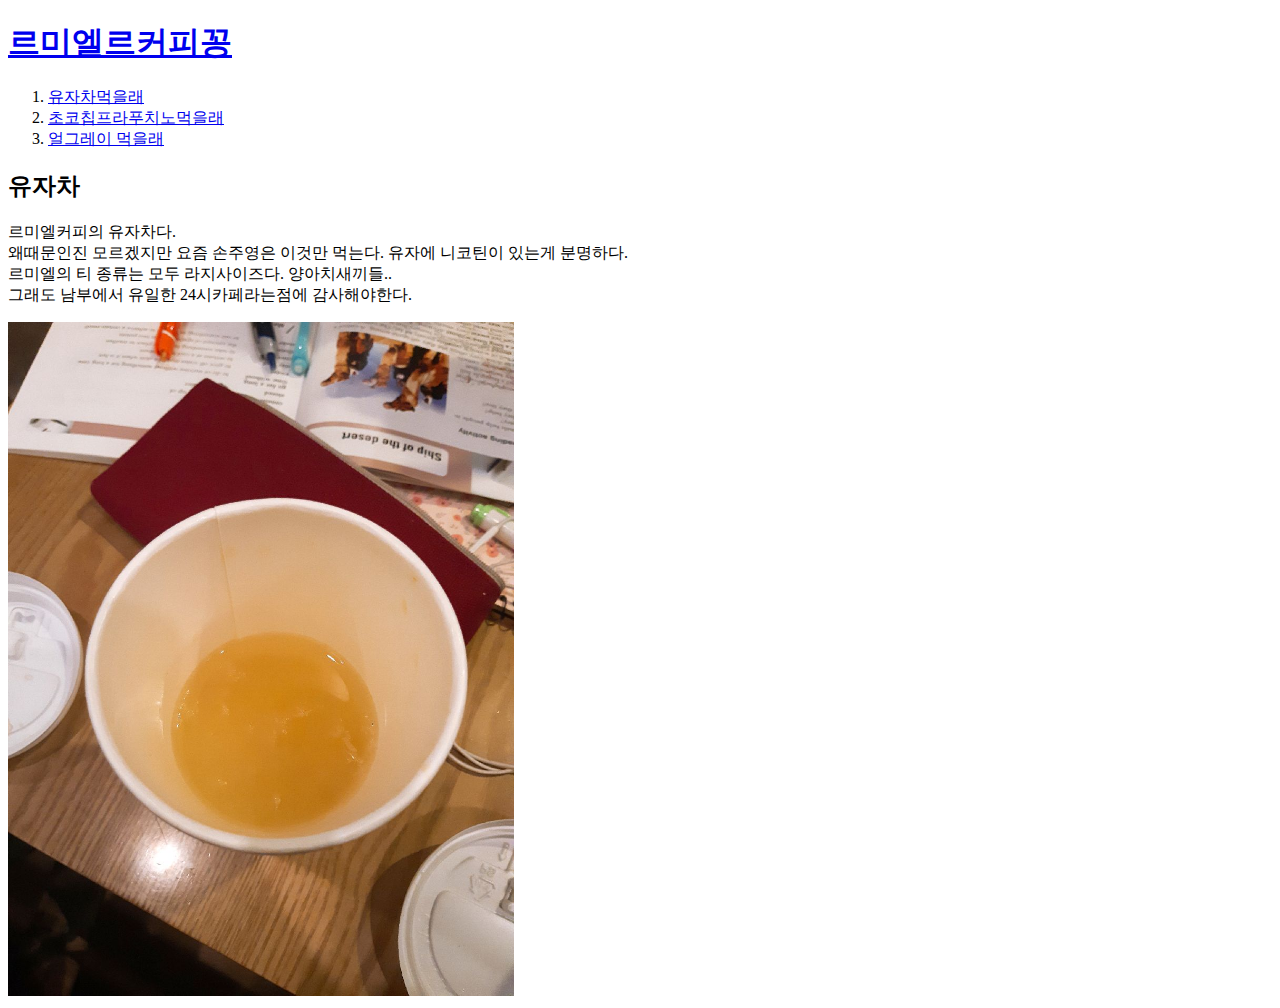
==== 1.html @ fe131a32 "first" ====
<!doctype html>
<html>
<head>
  <title>오한깅 - 유자차</title>
  <meta charset="utf-8">
</head>
<body>
<h1><a href="index.html">르미엘르커피꽁</a></h1>
<ol>
  <li><a href="1.html">유자차먹을래</a></li>
  <li><a href="2.html">초코칩프라푸치노먹을래</a></li/>
  <li><a href="3.html">얼그레이 먹을래</a></li>
</ol>
<h2>유자차</h2>
<p>
르미엘커피의 유자차다. <br>왜때문인진 모르겠지만 요즘 손주영은 이것만 먹는다. 유자에 니코틴이 있는게 분명하다.<br>르미엘의 티 종류는 모두 라지사이즈다. 양아치새끼들.. <br>그래도 남부에서 유일한 24시카페라는점에 감사해야한다.
</p>
<img src="유자차.jpg" width="40%">
</body>
</html>
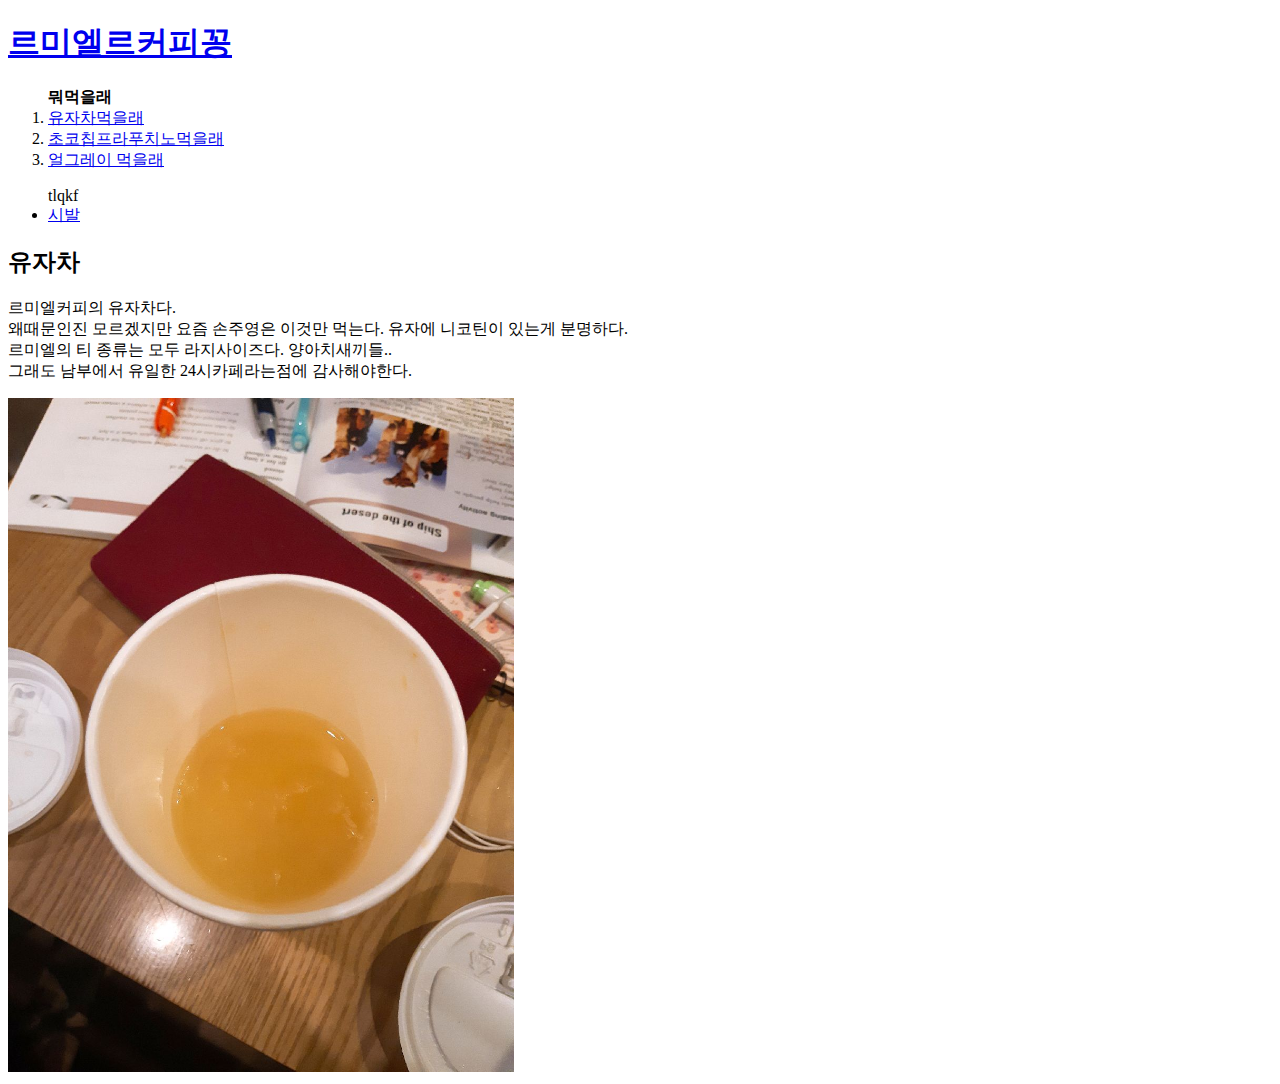
==== commit e774da83: "change all" ====
--- a/1.html
+++ b/1.html
@@ -6,11 +6,14 @@
 </head>
 <body>
 <h1><a href="index.html">르미엘르커피꽁</a></h1>
-<ol>
+<ol><strong>뭐먹을래</strong>
   <li><a href="1.html">유자차먹을래</a></li>
   <li><a href="2.html">초코칩프라푸치노먹을래</a></li/>
   <li><a href="3.html">얼그레이 먹을래</a></li>
 </ol>
+<ul>tlqkf
+  <li><a href="4.html">시발</a></li>
+</ul>
 <h2>유자차</h2>
 <p>
 르미엘커피의 유자차다. <br>왜때문인진 모르겠지만 요즘 손주영은 이것만 먹는다. 유자에 니코틴이 있는게 분명하다.<br>르미엘의 티 종류는 모두 라지사이즈다. 양아치새끼들.. <br>그래도 남부에서 유일한 24시카페라는점에 감사해야한다.
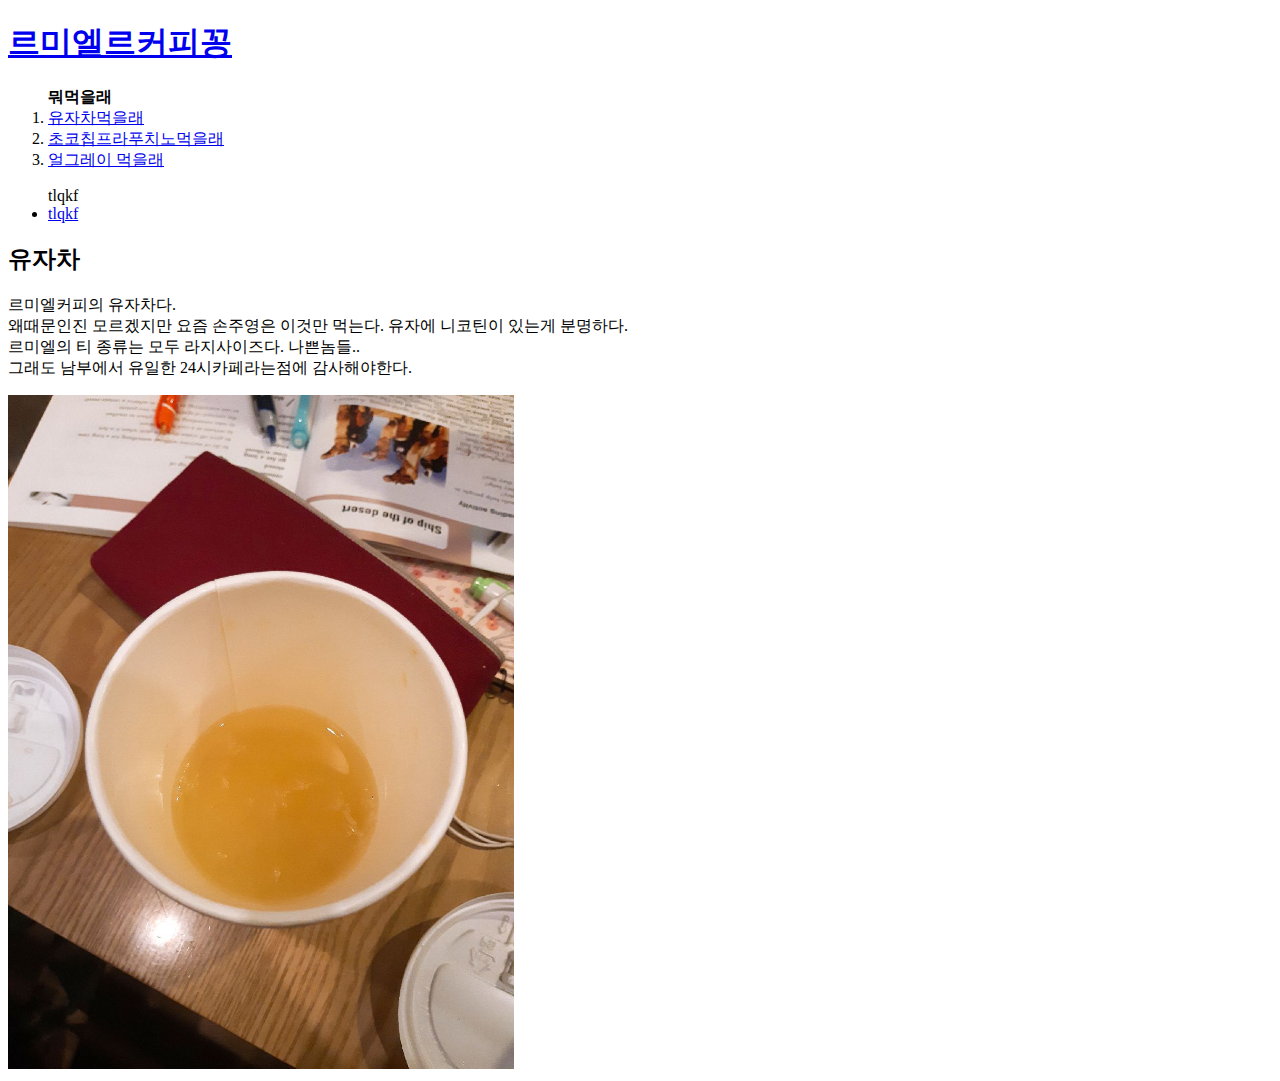
==== commit 66e545c1: "text change" ====
--- a/1.html
+++ b/1.html
@@ -1,7 +1,7 @@
 <!doctype html>
 <html>
 <head>
-  <title>오한깅 - 유자차</title>
+  <title>first - 유자차</title>
   <meta charset="utf-8">
 </head>
 <body>
@@ -12,11 +12,11 @@
   <li><a href="3.html">얼그레이 먹을래</a></li>
 </ol>
 <ul>tlqkf
-  <li><a href="4.html">시발</a></li>
+  <li><a href="4.html">tlqkf</a></li>
 </ul>
 <h2>유자차</h2>
 <p>
-르미엘커피의 유자차다. <br>왜때문인진 모르겠지만 요즘 손주영은 이것만 먹는다. 유자에 니코틴이 있는게 분명하다.<br>르미엘의 티 종류는 모두 라지사이즈다. 양아치새끼들.. <br>그래도 남부에서 유일한 24시카페라는점에 감사해야한다.
+르미엘커피의 유자차다. <br>왜때문인진 모르겠지만 요즘 손주영은 이것만 먹는다. 유자에 니코틴이 있는게 분명하다.<br>르미엘의 티 종류는 모두 라지사이즈다. 나쁜놈들.. <br>그래도 남부에서 유일한 24시카페라는점에 감사해야한다.
 </p>
 <img src="유자차.jpg" width="40%">
 </body>
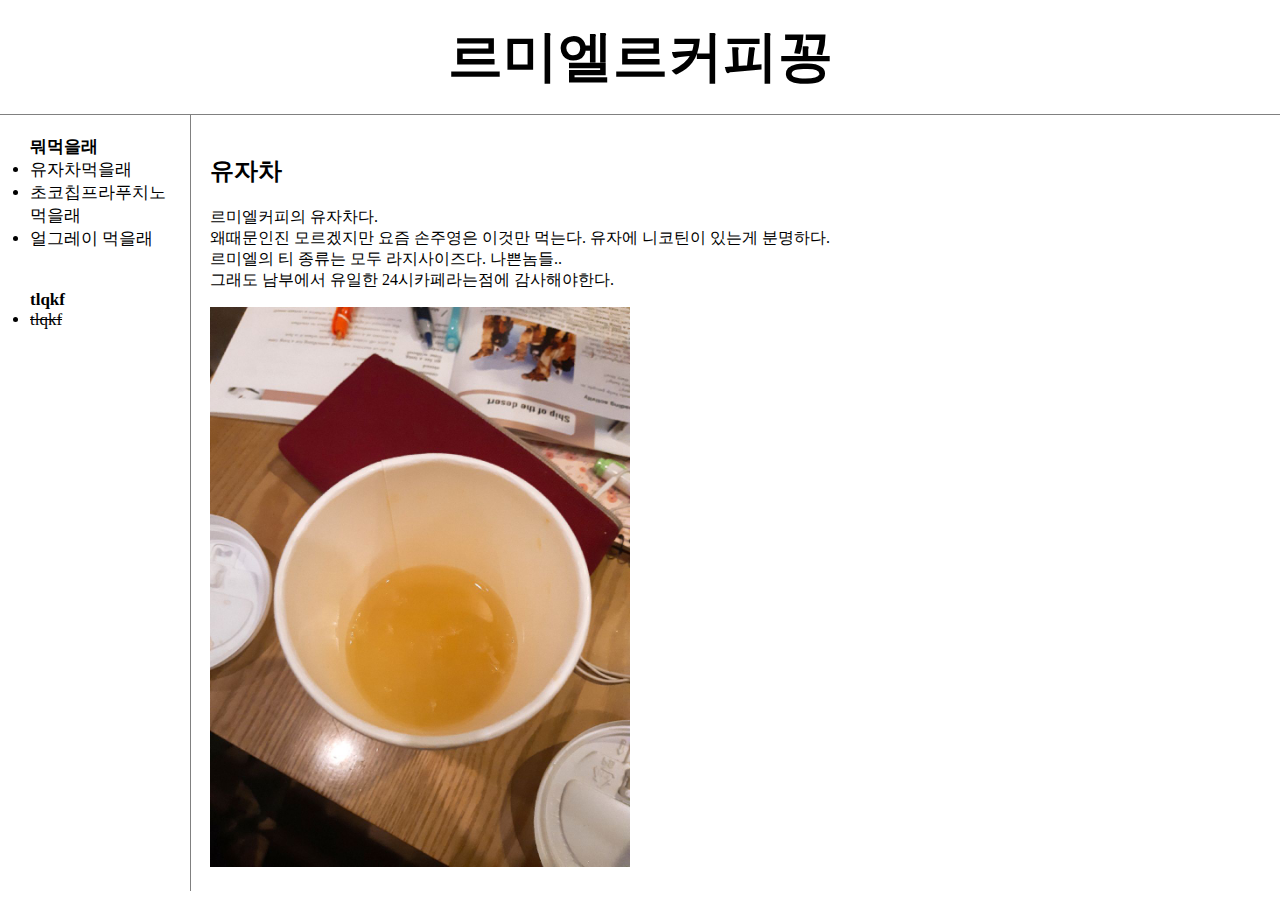
==== commit 1a4e2434: "add comment" ====
--- a/1.html
+++ b/1.html
@@ -3,21 +3,47 @@
 <head>
   <title>first - 유자차</title>
   <meta charset="utf-8">
+  <link rel="stylesheet" href="style.css">
 </head>
 <body>
-<h1><a href="index.html">르미엘르커피꽁</a></h1>
-<ol><strong>뭐먹을래</strong>
-  <li><a href="1.html">유자차먹을래</a></li>
-  <li><a href="2.html">초코칩프라푸치노먹을래</a></li/>
-  <li><a href="3.html">얼그레이 먹을래</a></li>
-</ol>
-<ul>tlqkf
-  <li><a href="4.html">tlqkf</a></li>
-</ul>
-<h2>유자차</h2>
-<p>
-르미엘커피의 유자차다. <br>왜때문인진 모르겠지만 요즘 손주영은 이것만 먹는다. 유자에 니코틴이 있는게 분명하다.<br>르미엘의 티 종류는 모두 라지사이즈다. 나쁜놈들.. <br>그래도 남부에서 유일한 24시카페라는점에 감사해야한다.
-</p>
-<img src="유자차.jpg" width="40%">
+  <h1><a href="index.html">르미엘르커피꽁</a></h1>
+  <div id="grid">
+    <ul><strong>뭐먹을래</strong>
+      <li><a href="1.html">유자차먹을래</a></li>
+      <li><a href="2.html">초코칩프라푸치노먹을래</a></li/>
+      <li><a href="3.html">얼그레이 먹을래</a></li>
+      <br>
+      <br>
+      <strong>tlqkf</strong>
+      <li><a href="4.html" class="s">tlqkf</a></li>
+    </ul>
+    <div id="main">
+      <h2>유자차</h2>
+      <p>
+      르미엘커피의 유자차다. <br>왜때문인진 모르겠지만 요즘 손주영은 이것만 먹는다. 유자에 니코틴이 있는게 분명하다.<br>르미엘의 티 종류는 모두 라지사이즈다. 나쁜놈들.. <br>그래도 남부에서 유일한 24시카페라는점에 감사해야한다.
+      </p>
+      <img src="유자차.jpg" width="40%">
+    </div>
+  </div>
+  <div id="disqus_thread"></div>
+<script>
+
+/**
+*  RECOMMENDED CONFIGURATION VARIABLES: EDIT AND UNCOMMENT THE SECTION BELOW TO INSERT DYNAMIC VALUES FROM YOUR PLATFORM OR CMS.
+*  LEARN WHY DEFINING THESE VARIABLES IS IMPORTANT: https://disqus.com/admin/universalcode/#configuration-variables*/
+/*
+var disqus_config = function () {
+this.page.url = PAGE_URL;  // Replace PAGE_URL with your page's canonical URL variable
+this.page.identifier = PAGE_IDENTIFIER; // Replace PAGE_IDENTIFIER with your page's unique identifier variable
+};
+*/
+(function() { // DON'T EDIT BELOW THIS LINE
+var d = document, s = d.createElement('script');
+s.src = 'https://cong-1.disqus.com/embed.js';
+s.setAttribute('data-timestamp', +new Date());
+(d.head || d.body).appendChild(s);
+})();
+</script>
+<noscript>Please enable JavaScript to view the <a href="https://disqus.com/?ref_noscript">comments powered by Disqus.</a></noscript>
 </body>
 </html>
--- a/style.css
+++ b/style.css
@@ -0,0 +1,45 @@
+.s {
+  text-decoration:line-through;
+}
+ body {
+   margin:0;
+ }
+ a {
+   color:black;
+    text-decoration:none;
+  }
+ h1 {
+   font-size: 55px;
+   text-align: center;
+   border-bottom: 1px solid gray;
+   padding: 20px;
+   margin:0;
+ }
+ #grid ul {
+   width: 140px;
+   border-right: solid gray 1px;
+   margin:0px;
+   font-size:17px;
+   padding:20px;
+   padding-left: 30px;
+ }
+#grid {
+  display:grid;
+  grid-template-columns: 190px 1fr;
+}
+#main{
+   padding: 20px;
+}
+@media(max-width:700px) {
+  #grid{
+    display:block;
+  }
+  h1, #grid ul {
+    border:none;
+  }
+}
+@media(max-width:443px) {
+  *{
+    background-image: url(화면이작다.jpg);
+  }
+}
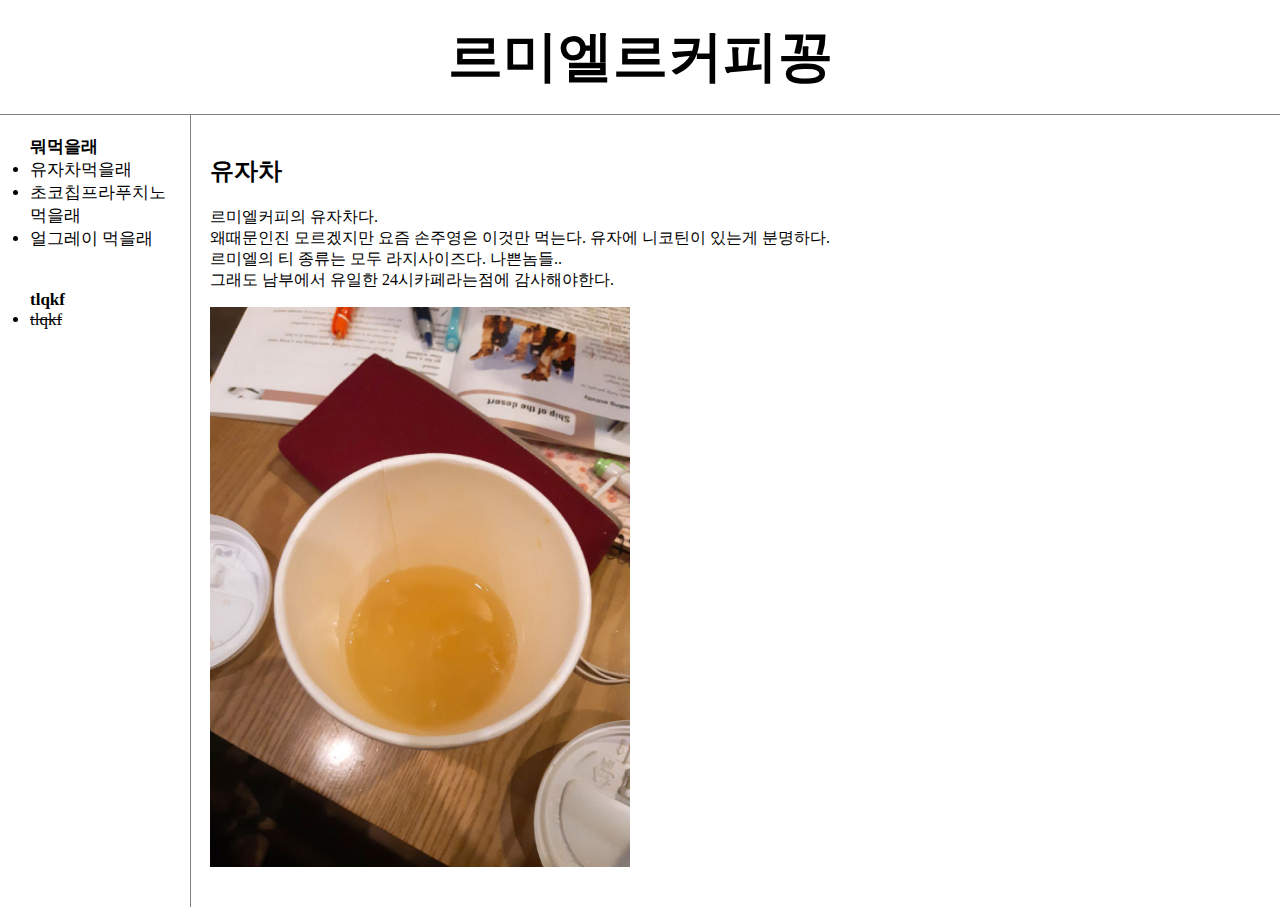
==== commit 942884a8: "<a>3d change, comment grid change" ====
--- a/1.html
+++ b/1.html
@@ -22,28 +22,31 @@
       <p>
       르미엘커피의 유자차다. <br>왜때문인진 모르겠지만 요즘 손주영은 이것만 먹는다. 유자에 니코틴이 있는게 분명하다.<br>르미엘의 티 종류는 모두 라지사이즈다. 나쁜놈들.. <br>그래도 남부에서 유일한 24시카페라는점에 감사해야한다.
       </p>
+      <p>
       <img src="유자차.jpg" width="40%">
+      </P>
+
+        <div id="disqus_thread"></div>
+      <script>
+
+      /**
+      *  RECOMMENDED CONFIGURATION VARIABLES: EDIT AND UNCOMMENT THE SECTION BELOW TO INSERT DYNAMIC VALUES FROM YOUR PLATFORM OR CMS.
+      *  LEARN WHY DEFINING THESE VARIABLES IS IMPORTANT: https://disqus.com/admin/universalcode/#configuration-variables*/
+      /*
+      var disqus_config = function () {
+      this.page.url = PAGE_URL;  // Replace PAGE_URL with your page's canonical URL variable
+      this.page.identifier = PAGE_IDENTIFIER; // Replace PAGE_IDENTIFIER with your page's unique identifier variable
+      };
+      */
+      (function() { // DON'T EDIT BELOW THIS LINE
+      var d = document, s = d.createElement('script');
+      s.src = 'https://cong-1.disqus.com/embed.js';
+      s.setAttribute('data-timestamp', +new Date());
+      (d.head || d.body).appendChild(s);
+      })();
+      </script>
+      <noscript>Please enable JavaScript to view the <a href="https://disqus.com/?ref_noscript">comments powered by Disqus.</a></noscript>
     </div>
   </div>
-  <div id="disqus_thread"></div>
-<script>
-
-/**
-*  RECOMMENDED CONFIGURATION VARIABLES: EDIT AND UNCOMMENT THE SECTION BELOW TO INSERT DYNAMIC VALUES FROM YOUR PLATFORM OR CMS.
-*  LEARN WHY DEFINING THESE VARIABLES IS IMPORTANT: https://disqus.com/admin/universalcode/#configuration-variables*/
-/*
-var disqus_config = function () {
-this.page.url = PAGE_URL;  // Replace PAGE_URL with your page's canonical URL variable
-this.page.identifier = PAGE_IDENTIFIER; // Replace PAGE_IDENTIFIER with your page's unique identifier variable
-};
-*/
-(function() { // DON'T EDIT BELOW THIS LINE
-var d = document, s = d.createElement('script');
-s.src = 'https://cong-1.disqus.com/embed.js';
-s.setAttribute('data-timestamp', +new Date());
-(d.head || d.body).appendChild(s);
-})();
-</script>
-<noscript>Please enable JavaScript to view the <a href="https://disqus.com/?ref_noscript">comments powered by Disqus.</a></noscript>
 </body>
 </html>
--- a/style.css
+++ b/style.css
@@ -30,6 +30,10 @@
 #main{
    padding: 20px;
 }
+#disqus_thread{
+  margin-left: 2px;
+  margin-right: 2px;
+}
 @media(max-width:700px) {
   #grid{
     display:block;
